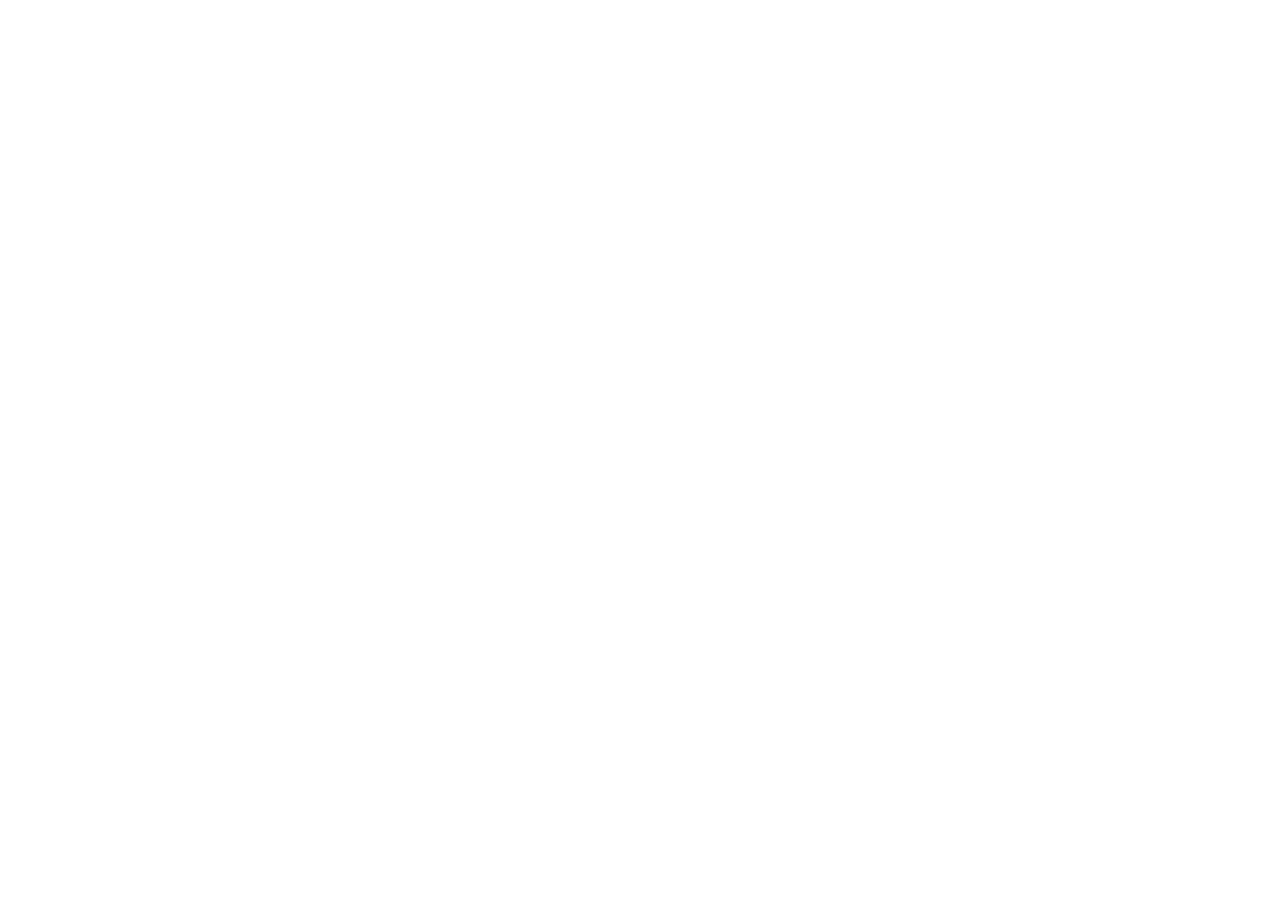
==== index.html @ 1251b0b0 "jQuery app" ====
<!DOCTYPE html>
<html lang="en">
<head>
	<meta charset="UTF-8">
	<meta name="random color" content="the color generator">
	<title>jQuery app</title>
	<link rel="stylesheet" href="/css/styles.css">
</head>
<body>
	
</body>
</html>
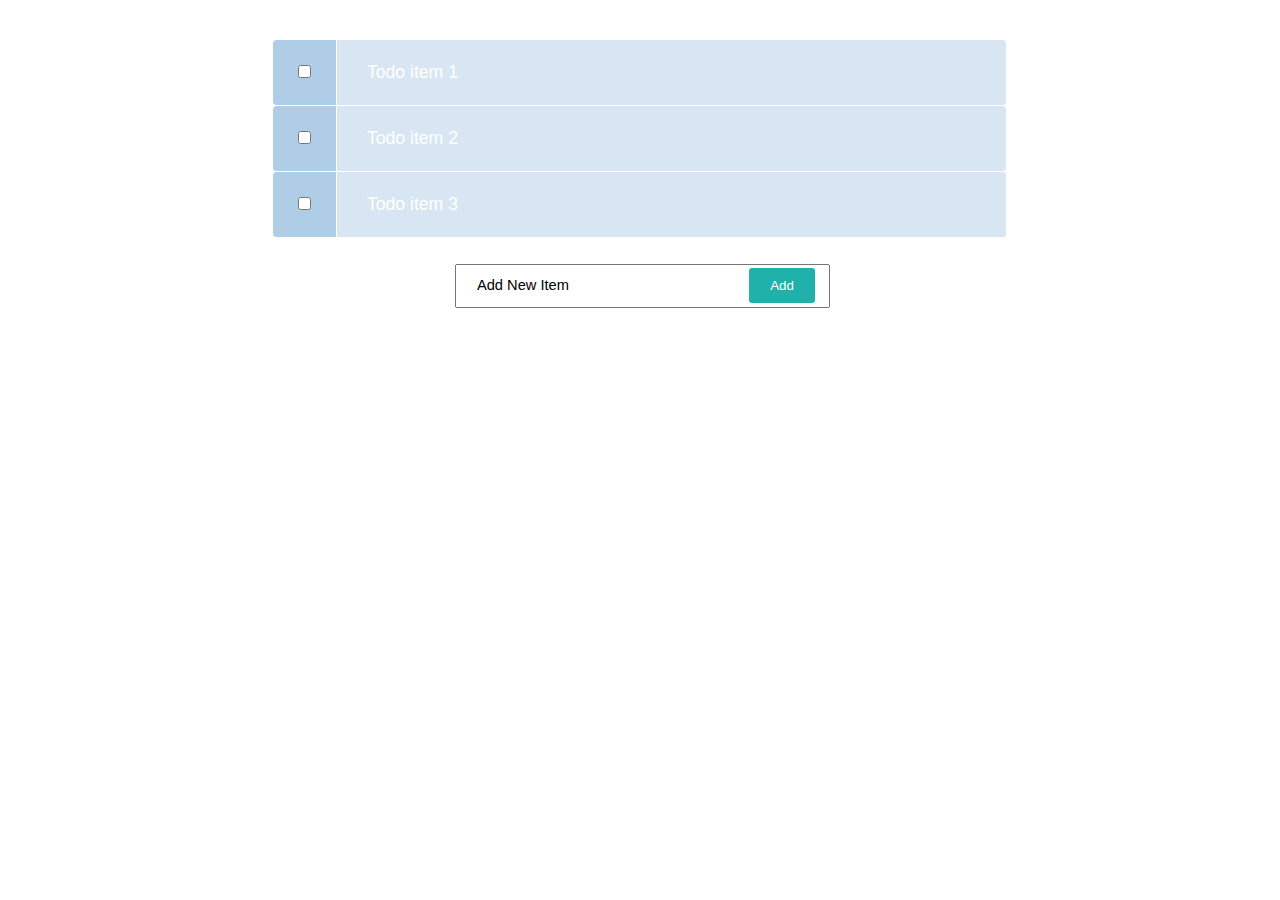
==== commit 2a4deb3d: "jQuery App" ====
--- a/index.html
+++ b/index.html
@@ -4,9 +4,69 @@
 	<meta charset="UTF-8">
 	<meta name="random color" content="the color generator">
 	<title>jQuery app</title>
-	<link rel="stylesheet" href="/css/styles.css">
+	<link rel="stylesheet" href="css/styles.css">
+	<script src="script.js"></script>
 </head>
 <body>
-	
+
+	<table>
+
+		<tr>
+			<td>
+
+				<label>	
+
+					<input type="checkbox">
+
+				</label>
+
+			</td>
+
+			<td>Todo item 1</td>
+		</tr>
+
+		<tr>
+			<td>
+				<label>
+
+					<input type="checkbox">
+
+				</label>
+			</td>
+
+			<td>Todo item 2</td>
+		</tr>
+
+		<tr>
+			<td>
+				<label>
+
+					<input type="checkbox">
+
+				</label>
+			</td>
+
+			<td>Todo item 3</td>
+		</tr>
+
+	</table>
+
+
+	<div class="box">
+
+		<form method="post" action="#" id="review">
+
+			<input type="text" name="item_name" placeholder="Add New Item">
+
+			<button class="btn" onclick="randColor()">Add</button>
+
+			
+		</form>
+
+	</div>
+
+		
+
+
 </body>
 </html>--- a/css/styles.css
+++ b/css/styles.css
@@ -0,0 +1,75 @@
+* {
+	margin: 0;
+	padding: 0;
+}
+
+.box {
+	text-align: center;
+	margin-top: 10px;
+}
+
+table {
+	font-family: "Lucida Sans Unicode", "Lucida Grande", Sans-Serif;
+	font-size: 110%;
+	border-spacing: 0;
+	width: 734px;
+	margin: auto;
+	margin-top: 40px;
+	margin-bottom: 20px;
+}
+
+td:first-child {
+	background: #AFCDE7;
+	color: white;
+	padding: 15px 25px;
+	width: 8%;
+	border-radius: 4px 0 0 4px;
+}
+
+td {
+	height: 35px;
+	border-style: solid;
+	border-width: 0 1px 1px 0;
+	border-color: white;
+	padding: 12px 0;
+	background: #D8E6F3;
+}
+
+
+td:last-child {
+	text-align: left;
+	padding: 10px 30px;
+	border-radius: 0 4px 4px 0;
+	color: white;
+}
+
+input[type="checkbox"] {
+	cursor: pointer;
+}
+
+.btn {
+	width: 66px;
+	height: 35px;
+	background-color: #20B2AA;
+	border-radius: 3px;
+	text-decoration: none;
+	color: 000;
+	padding: 5px 20px;
+	cursor: pointer;
+	margin: 10px;
+	margin-left: -100px;
+    color: white;
+    border: 0;
+}
+
+input[type="text"] {
+	width: 29%;
+	height: 40px;
+	margin-right: 15px;	
+	text-indent: 20px;
+}
+
+input::placeholder {
+	font-size: 110%;
+	color: #000000;
+}
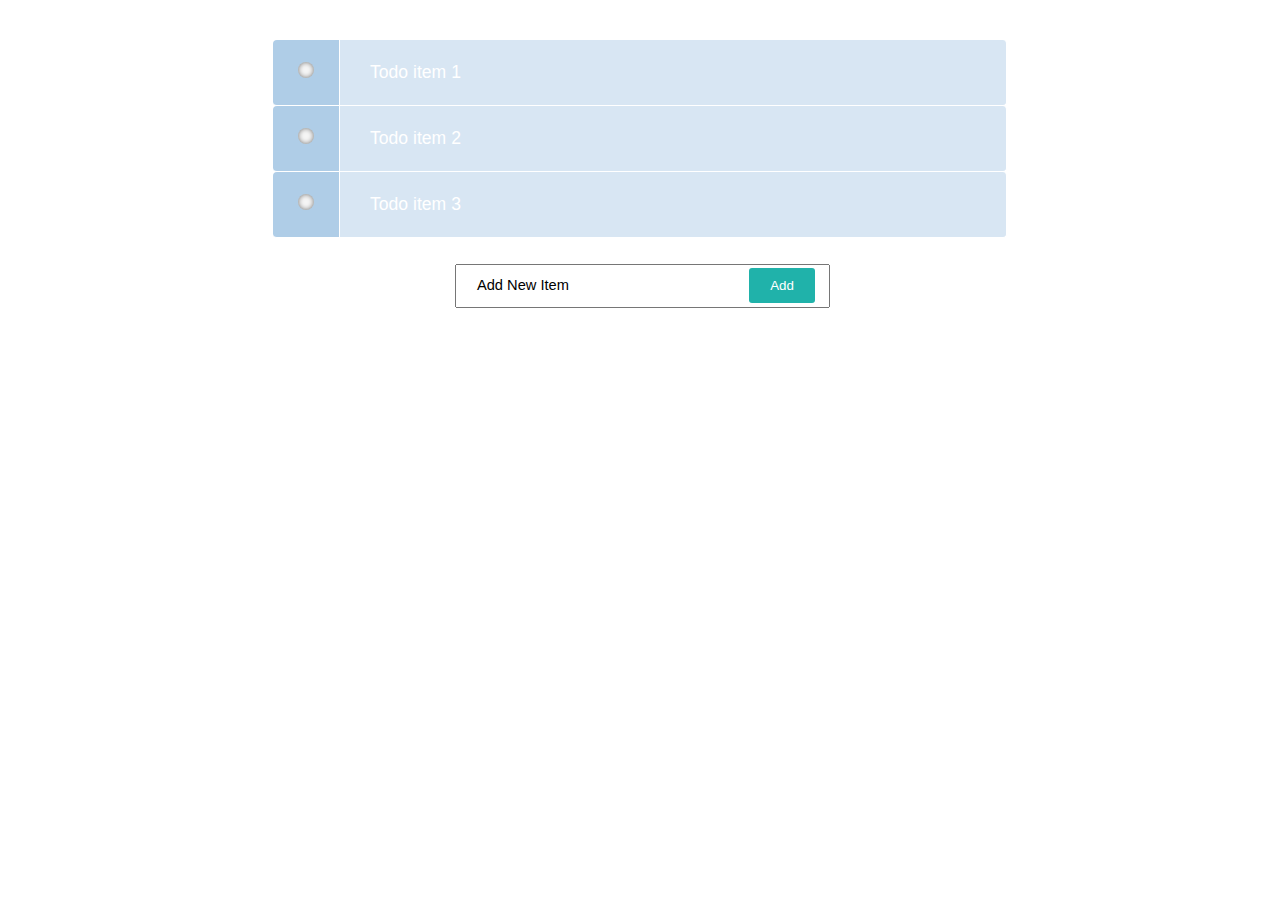
==== commit 3d3cb6db: "checkbox ==> radiobutton" ====
--- a/index.html
+++ b/index.html
@@ -14,9 +14,11 @@
 		<tr>
 			<td>
 
-				<label>	
+				<label class="radio">
 
-					<input type="checkbox">
+				<input type="radio" name="choice"  id="one">
+
+				<span></span>
 
 				</label>
 
@@ -27,11 +29,15 @@
 
 		<tr>
 			<td>
-				<label>
 
-					<input type="checkbox">
+				<label class="radio">
+
+				<input type="radio" name="choice" id="two">
+
+				<span></span>
 
 				</label>
+
 			</td>
 
 			<td>Todo item 2</td>
@@ -39,11 +45,15 @@
 
 		<tr>
 			<td>
-				<label>
 
-					<input type="checkbox">
+				<label class="radio">
+
+				<input type="radio" name="choice" id="three">
+
+				<span></span>
 
 				</label>
+
 			</td>
 
 			<td>Todo item 3</td>
--- a/css/styles.css
+++ b/css/styles.css
@@ -43,9 +43,32 @@
 	color: white;
 }
 
-input[type="checkbox"] {
-	cursor: pointer;
+input[type="radio"] {
+	display: none;
 }
+
+.radio span {
+	position: relative;                                /* Относительное позиционирование */
+    display: inline-block;                             /* Строчно-блочный элемент */
+    width: 16px; height: 16px;                         
+    background: #F5F5F5;                               
+    border-radius: 50%;                                /* Круглый переключатель */
+    box-shadow: inset 0 0 5px rgba(0,0,0,0.5);         /* Тень внутри */
+}
+
+.radio input:checked + span { 
+    background: #F44336;                               
+   }
+  
+ .radio input:checked + span::before {                 /* Добавляем белую точку по центру */
+    content: '';
+    position: absolute;
+    left: 50%; top: 50%;
+    transform: translate(-50%, -50%);
+    background: #fff;
+    width: 50%; height: 50%;
+    border-radius: 50%;
+   }
 
 .btn {
 	width: 66px;
@@ -73,3 +96,4 @@
 	font-size: 110%;
 	color: #000000;
 }
+
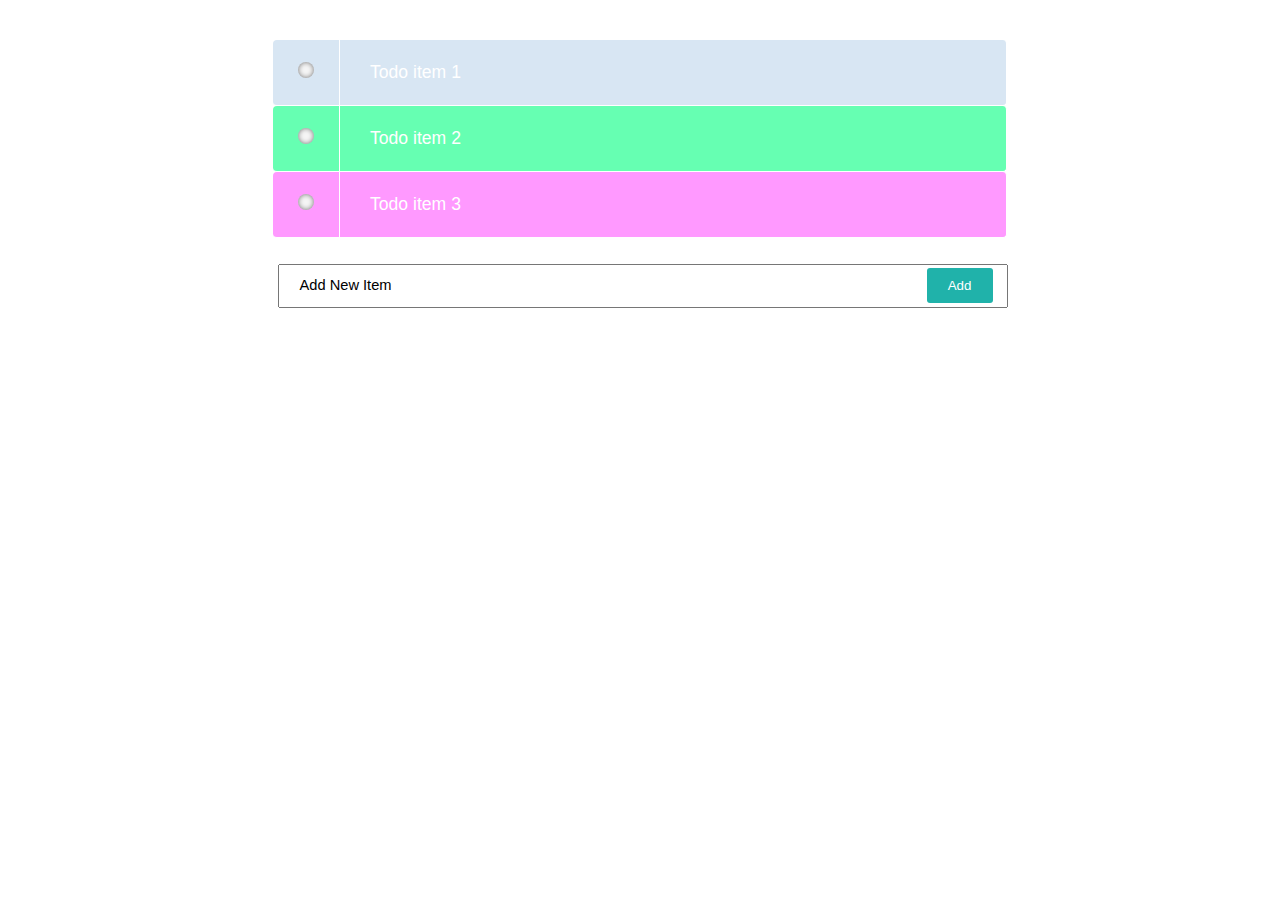
==== commit 90903a23: "the next lvl" ====
--- a/index.html
+++ b/index.html
@@ -5,14 +5,14 @@
 	<meta name="random color" content="the color generator">
 	<title>jQuery app</title>
 	<link rel="stylesheet" href="css/styles.css">
-	<script src="script.js"></script>
+	
 </head>
 <body>
 
 	<table>
 
 		<tr>
-			<td>
+			<td class="td1">
 
 				<label class="radio">
 
@@ -24,11 +24,11 @@
 
 			</td>
 
-			<td>Todo item 1</td>
+			<td class="td1">Todo item 1</td>
 		</tr>
 
 		<tr>
-			<td>
+			<td class="td2">
 
 				<label class="radio">
 
@@ -40,11 +40,11 @@
 
 			</td>
 
-			<td>Todo item 2</td>
+			<td class="td2">Todo item 2</td>
 		</tr>
 
 		<tr>
-			<td>
+			<td class="td3">
 
 				<label class="radio">
 
@@ -56,7 +56,7 @@
 
 			</td>
 
-			<td>Todo item 3</td>
+			<td class="td3">Todo item 3</td>
 		</tr>
 
 	</table>
@@ -66,17 +66,17 @@
 
 		<form method="post" action="#" id="review">
 
-			<input type="text" name="item_name" placeholder="Add New Item">
+			<input type="text" id="in" name="item_name" placeholder="Add New Item">
 
-			<button class="btn" onclick="randColor()">Add</button>
+			<button class="btn" id="add" >Add</button>
 
-			
+
 		</form>
 
 	</div>
 
 		
-
+<script src="js/script.js"></script>
 
 </body>
 </html>--- a/css/styles.css
+++ b/css/styles.css
@@ -19,14 +19,13 @@
 }
 
 td:first-child {
-	background: #AFCDE7;
 	color: white;
 	padding: 15px 25px;
 	width: 8%;
 	border-radius: 4px 0 0 4px;
 }
 
-td {
+.td1 {
 	height: 35px;
 	border-style: solid;
 	border-width: 0 1px 1px 0;
@@ -35,6 +34,24 @@
 	background: #D8E6F3;
 }
 
+
+.td2 {
+	height: 35px;
+	border-style: solid;
+	border-width: 0 1px 1px 0;
+	border-color: white;
+	padding: 12px 0;
+	background: #66FFB2;
+}
+
+.td3 {
+	height: 35px;
+	border-style: solid;
+	border-width: 0 1px 1px 0;
+	border-color: white;
+	padding: 12px 0;
+	background: #FF99FF;
+}
 
 td:last-child {
 	text-align: left;
@@ -70,13 +87,13 @@
     border-radius: 50%;
    }
 
+
 .btn {
 	width: 66px;
 	height: 35px;
 	background-color: #20B2AA;
 	border-radius: 3px;
 	text-decoration: none;
-	color: 000;
 	padding: 5px 20px;
 	cursor: pointer;
 	margin: 10px;
@@ -85,8 +102,9 @@
     border: 0;
 }
 
+
 input[type="text"] {
-	width: 29%;
+	width: 726px;
 	height: 40px;
 	margin-right: 15px;	
 	text-indent: 20px;
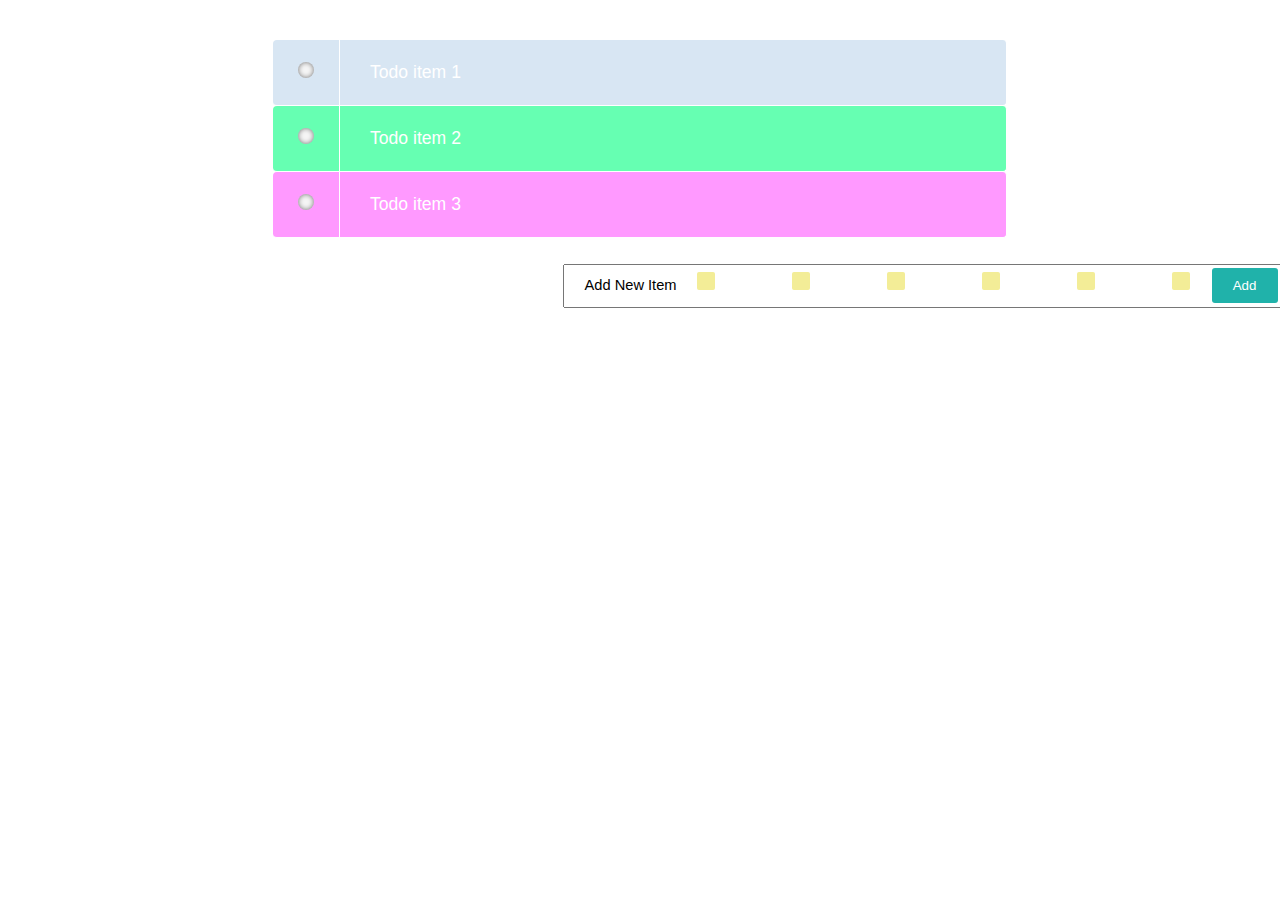
==== commit 42eeb9ef: "plus buttons" ====
--- a/index.html
+++ b/index.html
@@ -16,7 +16,7 @@
 
 				<label class="radio">
 
-				<input type="radio" name="choice"  id="one">
+				<input type="radio" name="choice">
 
 				<span></span>
 
@@ -32,7 +32,7 @@
 
 				<label class="radio">
 
-				<input type="radio" name="choice" id="two">
+				<input type="radio" name="choice">
 
 				<span></span>
 
@@ -48,7 +48,7 @@
 
 				<label class="radio">
 
-				<input type="radio" name="choice" id="three">
+				<input type="radio" name="choice">
 
 				<span></span>
 
@@ -64,11 +64,20 @@
 
 	<div class="box">
 
-		<form method="post" action="#" id="review">
+		<form method="post" action="#">
 
-			<input type="text" id="in" name="item_name" placeholder="Add New Item">
+			<input type="text" name="item_name" placeholder="Add New Item">
 
-			<button class="btn" id="add" >Add</button>
+			<button class="btn">Add</button>
+
+			<button class="btnsqr"></button> 
+			<button class="btnsqr"></button>
+			<button class="btnsqr"></button>
+			<button class="btnsqr"></button>
+			<button class="btnsqr"></button>
+			<button class="btnsqr"></button>
+
+			
 
 
 		</form>
--- a/css/styles.css
+++ b/css/styles.css
@@ -87,6 +87,19 @@
     border-radius: 50%;
    }
 
+.btnsqr {
+	width: 18px;
+	height: 18px;
+	border-radius: 2px;
+	padding-top: 12px;
+	margin: 3px;
+	margin-left: -120px;
+	
+	cursor: pointer;
+	border: 0;
+	background: #f3ed97;
+	
+}
 
 .btn {
 	width: 66px;
@@ -108,6 +121,7 @@
 	height: 40px;
 	margin-right: 15px;	
 	text-indent: 20px;
+
 }
 
 input::placeholder {
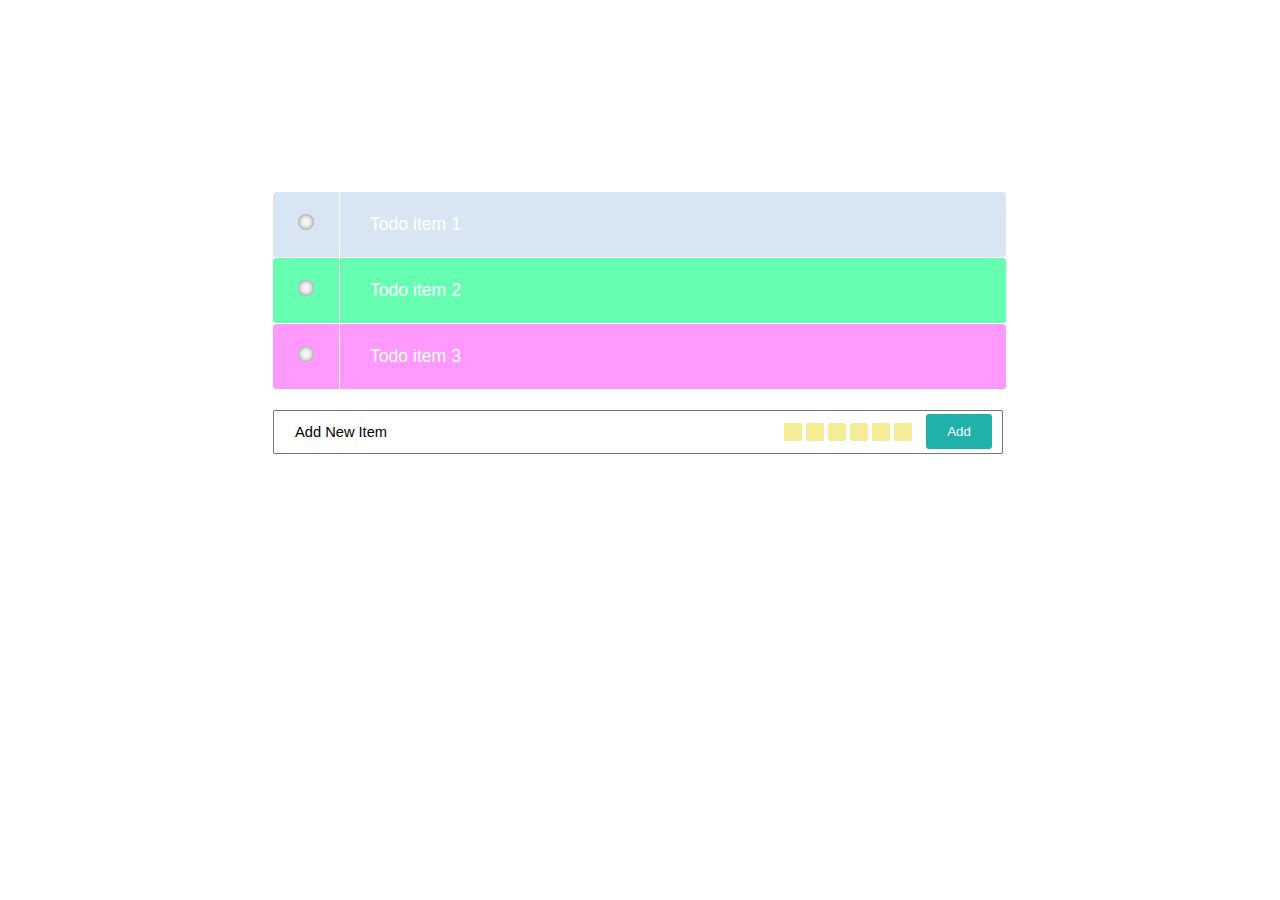
==== commit 92d1d79c: "add some styles and jQuery library" ====
--- a/index.html
+++ b/index.html
@@ -5,10 +5,10 @@
 	<meta name="random color" content="the color generator">
 	<title>jQuery app</title>
 	<link rel="stylesheet" href="css/styles.css">
-	
+	<script src="https://ajax.googleapis.com/ajax/libs/jquery/3.6.0/jquery.min.js"></script>
 </head>
 <body>
-
+<div class="my_table">
 	<table>
 
 		<tr>
@@ -68,24 +68,23 @@
 
 			<input type="text" name="item_name" placeholder="Add New Item">
 
-			<button class="btn">Add</button>
+			<div class="buttons_inside">
+				<button class="btnsqr"></button>
+				<button class="btnsqr"></button>
+				<button class="btnsqr"></button>
+				<button class="btnsqr"></button>
+				<button class="btnsqr"></button>
+				<button class="btnsqr"></button>
 
-			<button class="btnsqr"></button> 
-			<button class="btnsqr"></button>
-			<button class="btnsqr"></button>
-			<button class="btnsqr"></button>
-			<button class="btnsqr"></button>
-			<button class="btnsqr"></button>
-
-			
-
+				<button class="btn" type="submit">Add</button>
+			</div>
 
 		</form>
 
 	</div>
+</div>
 
-		
 <script src="js/script.js"></script>
 
 </body>
-</html>+</html>
--- a/css/styles.css
+++ b/css/styles.css
@@ -3,18 +3,17 @@
 	padding: 0;
 }
 
-.box {
-	text-align: center;
-	margin-top: 10px;
+.my_table {
+	width: 734px;
+	margin: auto;
+	margin-top: 15%;
 }
+
 
 table {
 	font-family: "Lucida Sans Unicode", "Lucida Grande", Sans-Serif;
 	font-size: 110%;
 	border-spacing: 0;
-	width: 734px;
-	margin: auto;
-	margin-top: 40px;
 	margin-bottom: 20px;
 }
 
@@ -67,16 +66,16 @@
 .radio span {
 	position: relative;                                /* Относительное позиционирование */
     display: inline-block;                             /* Строчно-блочный элемент */
-    width: 16px; height: 16px;                         
-    background: #F5F5F5;                               
+    width: 16px; height: 16px;
+    background: #F5F5F5;
     border-radius: 50%;                                /* Круглый переключатель */
     box-shadow: inset 0 0 5px rgba(0,0,0,0.5);         /* Тень внутри */
 }
 
-.radio input:checked + span { 
-    background: #F44336;                               
+.radio input:checked + span {
+    background: #F44336;
    }
-  
+
  .radio input:checked + span::before {                 /* Добавляем белую точку по центру */
     content: '';
     position: absolute;
@@ -87,18 +86,27 @@
     border-radius: 50%;
    }
 
+.box {
+	display: flex;
+}
+
+.buttons_inside {
+	position: relative;
+    width: 220px;
+    top: -50px;
+    left: 511px;
+}
+
 .btnsqr {
 	width: 18px;
 	height: 18px;
 	border-radius: 2px;
-	padding-top: 12px;
-	margin: 3px;
-	margin-left: -120px;
-	
+	padding-bottom: 5px;
+
 	cursor: pointer;
 	border: 0;
 	background: #f3ed97;
-	
+
 }
 
 .btn {
@@ -110,7 +118,6 @@
 	padding: 5px 20px;
 	cursor: pointer;
 	margin: 10px;
-	margin-left: -100px;
     color: white;
     border: 0;
 }
@@ -119,7 +126,6 @@
 input[type="text"] {
 	width: 726px;
 	height: 40px;
-	margin-right: 15px;	
 	text-indent: 20px;
 
 }
@@ -128,4 +134,3 @@
 	font-size: 110%;
 	color: #000000;
 }
-
